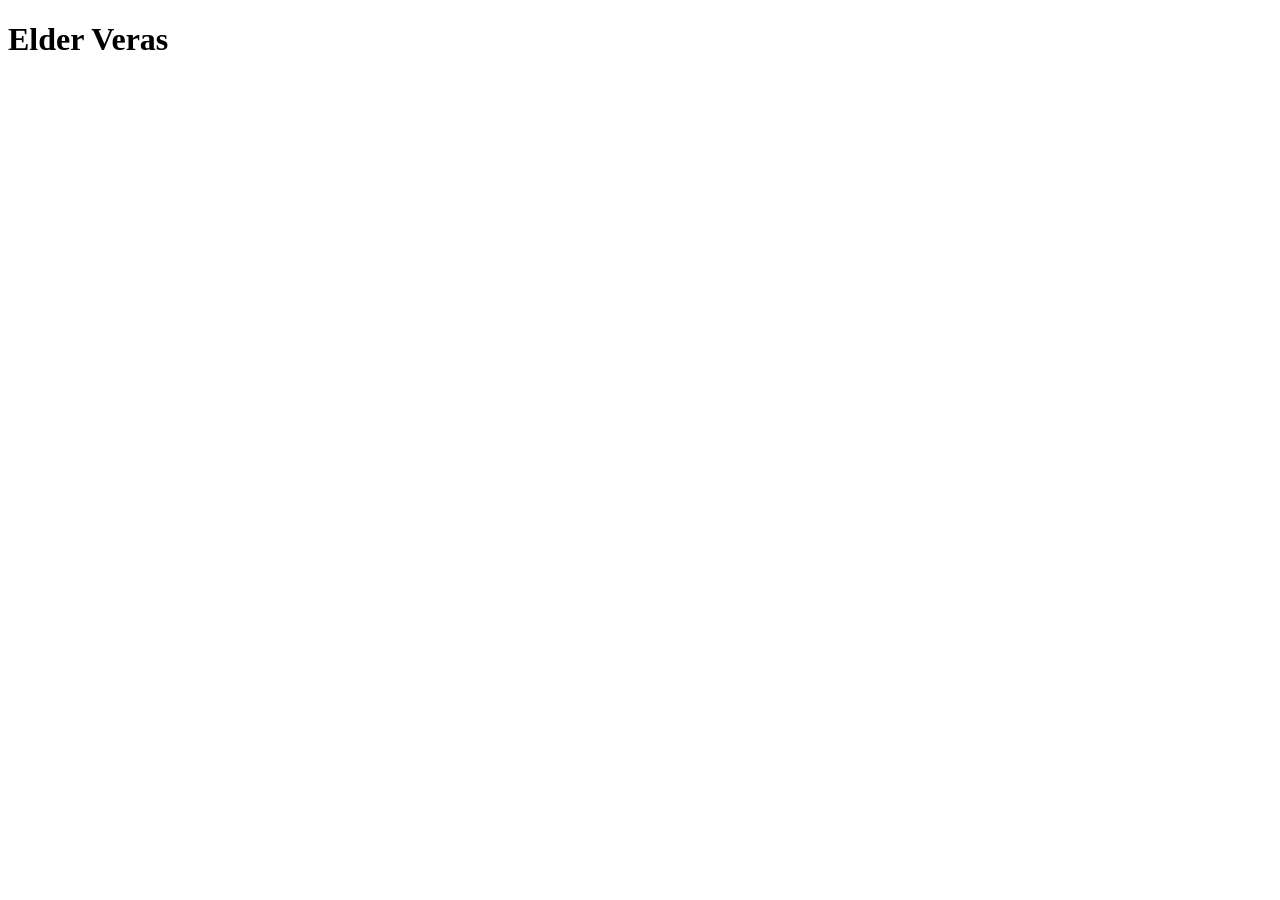
==== index.html @ 78957a5c "inicio do projeto index.html" ====
<!doctype html>
<html lang="en">
  <head>
    <meta charset="UTF-8" />
    <meta name="viewport" content="width=, initial-scale=1.0" />
    <title>Document</title>
  </head>
  <body>
    <h1>Elder Veras</h1>
  </body>
</html>
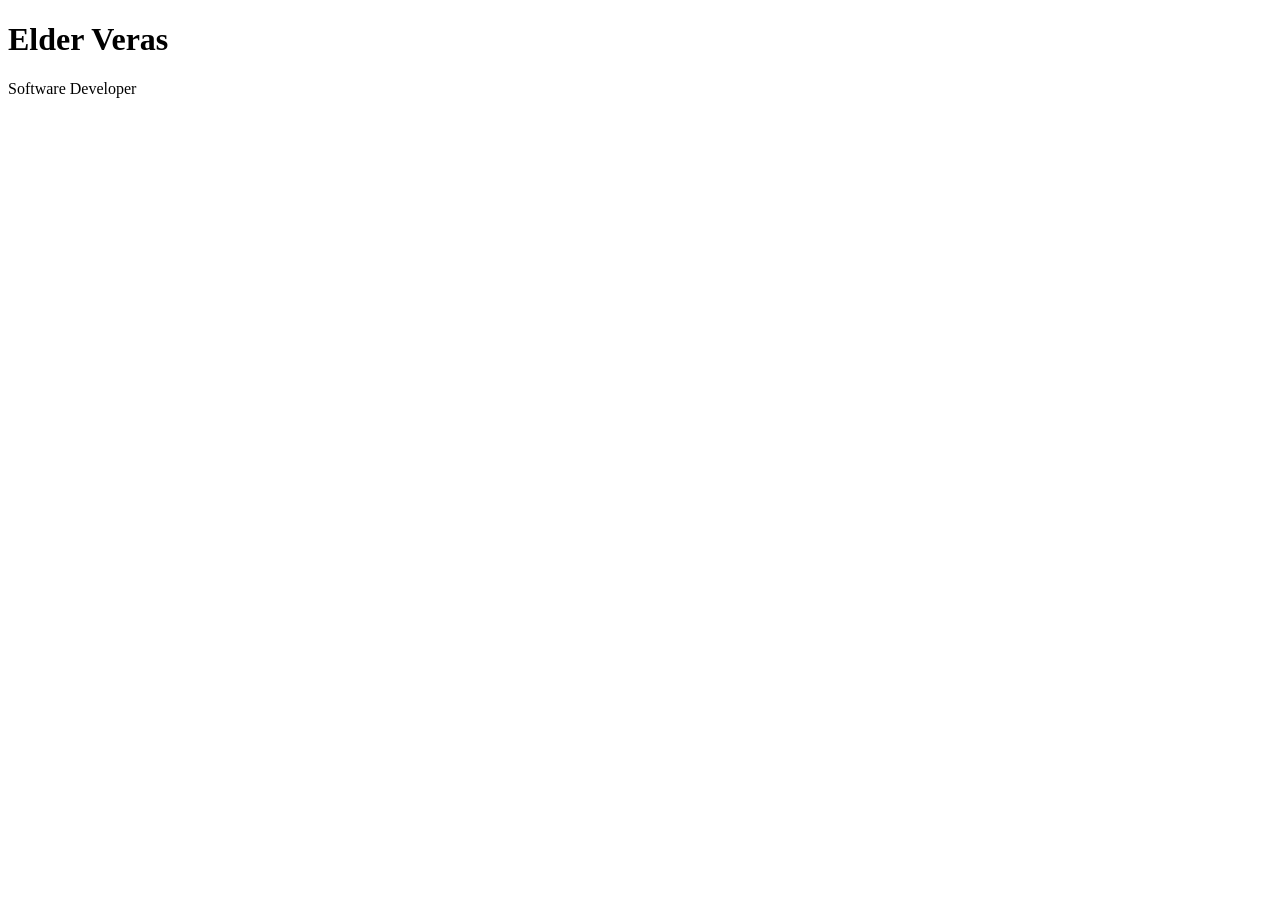
==== commit 078003f3: "inserção de descrição" ====
--- a/index.html
+++ b/index.html
@@ -7,5 +7,7 @@
   </head>
   <body>
     <h1>Elder Veras</h1>
+
+    <p>Software Developer</p>
   </body>
 </html>
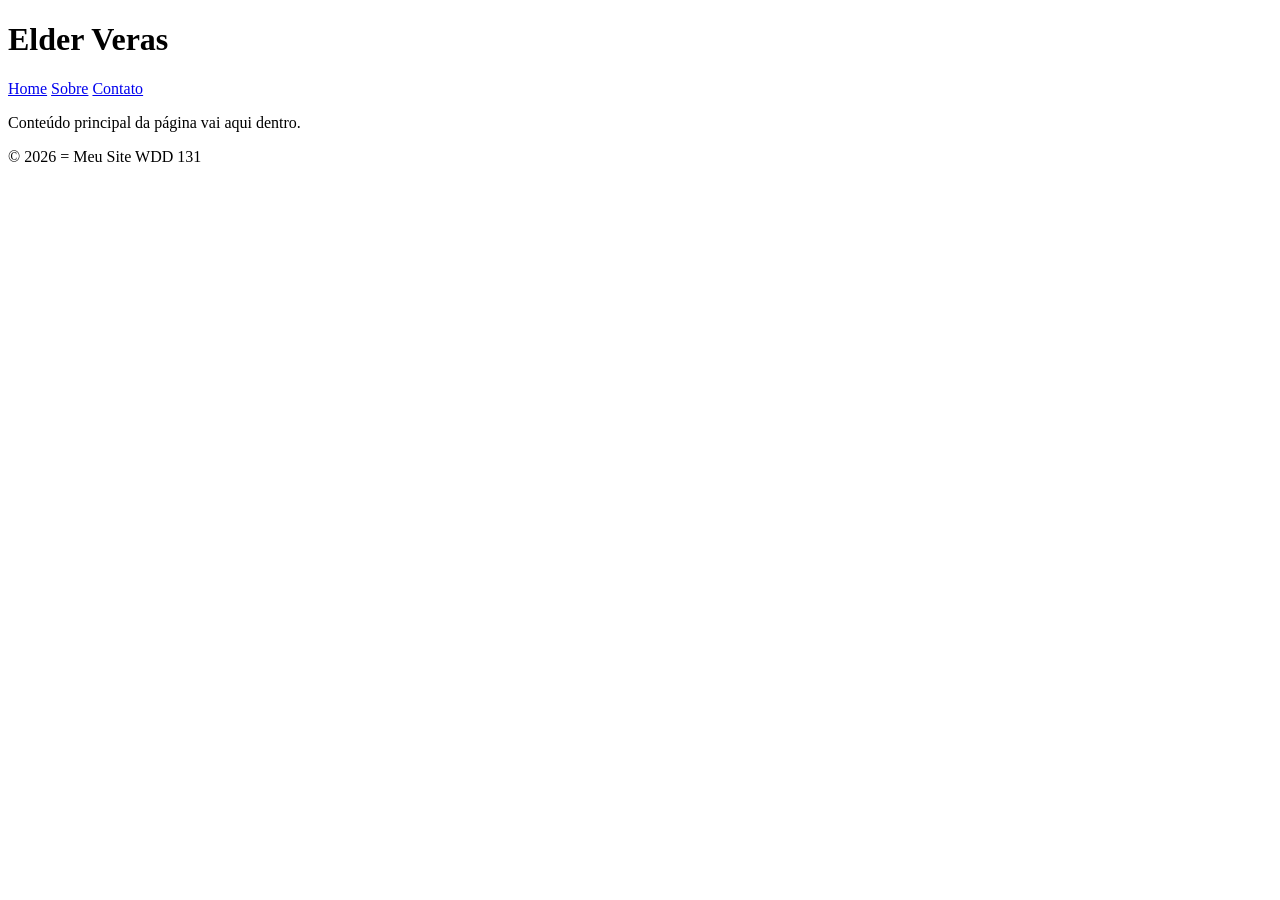
==== commit d4f09850: "primeiros passos Fundamentos WEB WDD 131" ====
--- a/index.html
+++ b/index.html
@@ -6,8 +6,22 @@
     <title>Document</title>
   </head>
   <body>
-    <h1>Elder Veras</h1>
+    <header>
+      <h1>Elder Veras</h1>
+      <nav>
+        <!-- Menu de Navegação-->
+        <a href="#">Home</a>
+        <a href="#">Sobre</a>
+        <a href="#">Contato</a>
+      </nav>
+    </header>
 
-    <p>Software Developer</p>
+    <main>
+      <p>Conteúdo principal da página vai aqui dentro.</p>
+    </main>
+
+    <footer>
+      <p>&copy; 2026 = Meu Site WDD 131</p>
+    </footer>
   </body>
 </html>
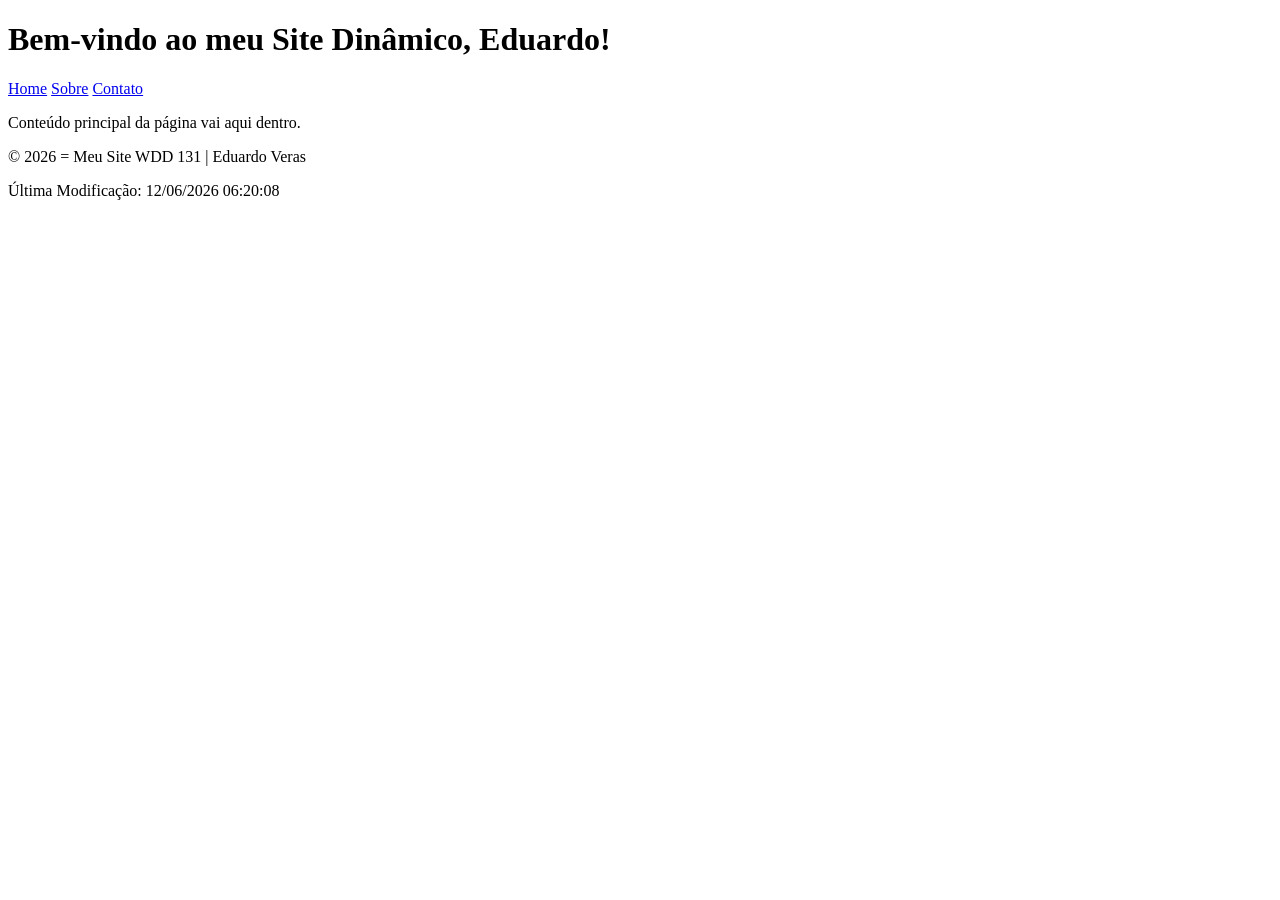
==== commit 0ddbf7db: "5 - Passo Fund Web Dinam" ====
--- a/index.html
+++ b/index.html
@@ -1,9 +1,10 @@
 <!doctype html>
-<html lang="en">
+<html lang="pt-br">
   <head>
     <meta charset="UTF-8" />
-    <meta name="viewport" content="width=, initial-scale=1.0" />
+    <meta name="viewport" content="width=device-width, initial-scale=1.0" />
     <title>Document</title>
+    <script src="semana01/scripts/main.js" defer></script>
   </head>
   <body>
     <header>
@@ -21,7 +22,10 @@
     </main>
 
     <footer>
-      <p>&copy; 2026 = Meu Site WDD 131</p>
+      <p>
+        &copy; <span id="currentyear"></span> = Meu Site WDD 131 | Eduardo Veras
+      </p>
+      <p id="lastModified"></p>
     </footer>
   </body>
 </html>
